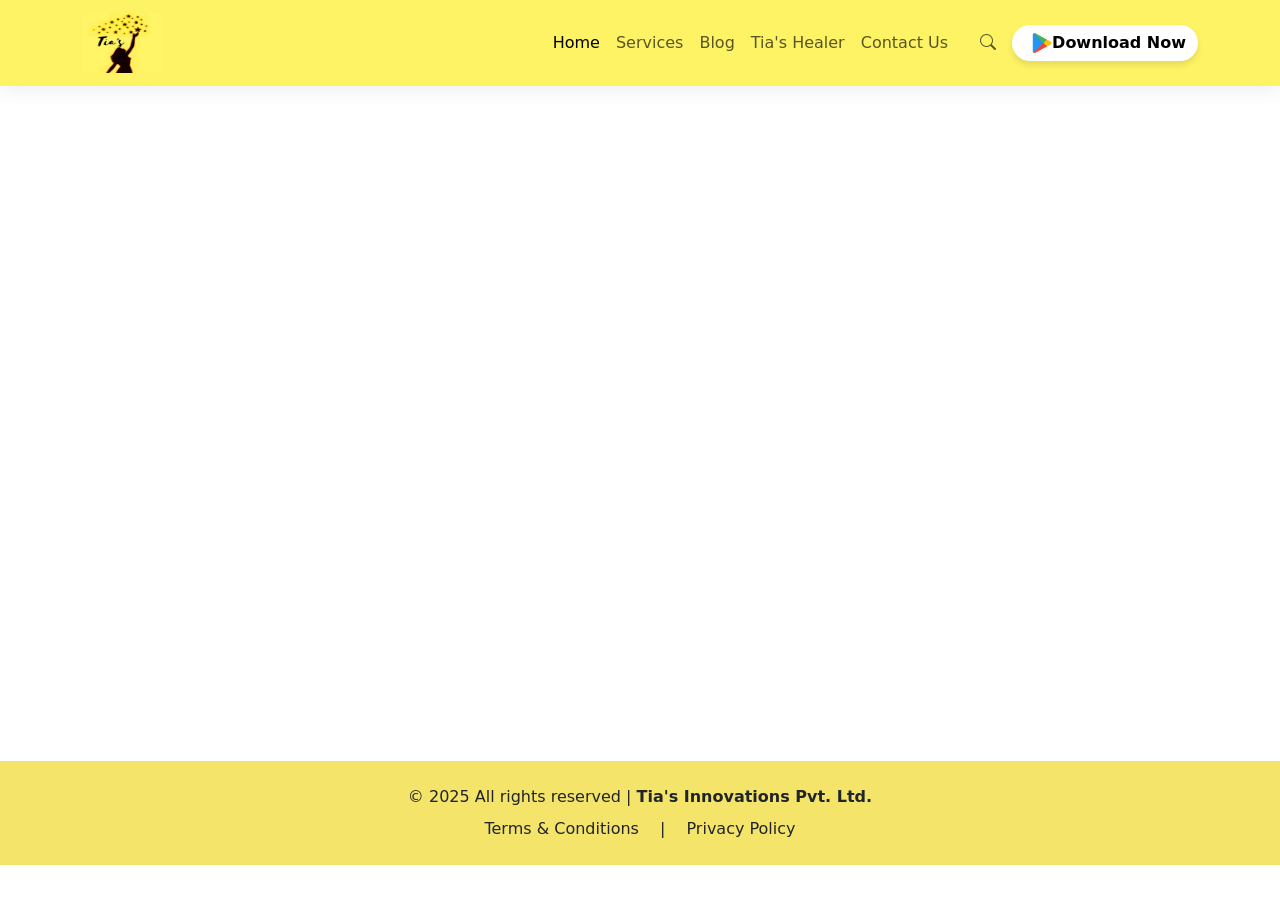
==== blog.html @ bd961603 "added blog page" ====
<!doctype html>
<html lang="en">

<head>
    <meta charset="utf-8" />
    <meta name="viewport" content="width=device-width, initial-scale=1" />
    <title>Tia's  Innovations OPC Pvt Ltd </title>
    <link rel="icon" href="./images/logo-new.jfif" type="image/x-icon">

    <!-- Bootstrap 5 CSS -->
    <link href="https://cdn.jsdelivr.net/npm/bootstrap@5.3.2/dist/css/bootstrap.min.css" rel="stylesheet">
    <!-- Bootstrap Icons -->
    <link href="https://cdn.jsdelivr.net/npm/bootstrap-icons@1.11.3/font/bootstrap-icons.css" rel="stylesheet">

    <link rel="stylesheet" href="style.css" />

    <!-- Google Tag Manager -->
    <script>(function(w,d,s,l,i){w[l]=w[l]||[];w[l].push({'gtm.start':
    new Date().getTime(),event:'gtm.js'});var f=d.getElementsByTagName(s)[0],
    j=d.createElement(s),dl=l!='dataLayer'?'&l='+l:'';j.async=true;j.src=
    'https://www.googletagmanager.com/gtm.js?id='+i+dl;f.parentNode.insertBefore(j,f);
    })(window,document,'script','dataLayer','GTM-P2VB5Q3Q');</script>
    <!-- End Google Tag Manager -->
</head>

<body>

<!-- Google Tag Manager (noscript) -->
<noscript><iframe src="https://www.googletagmanager.com/ns.html?id=GTM-P2VB5Q3Q"
    height="0" width="0" style="display:none;visibility:hidden"></iframe></noscript>
    <!-- End Google Tag Manager (noscript) -->

    

    <!-- Main navigation -->
    <nav class="navbar navbar-expand-lg  bg-white main-nav sticky-top">
        <div class="container">
            <a class="navbar-brand d-flex align-items-center gap-2" href="index.html">
                <img src="./images/logo-new.jfif" alt="Tia' logo" width="80" height="60" class="rounded" />
            </a>


            <button class="navbar-toggler" type="button" data-bs-toggle="collapse" data-bs-target="#mainNav"
                aria-controls="mainNav" aria-expanded="false" aria-label="Toggle navigation">
                <span class="navbar-toggler-icon"></span>
            </button>

            <div class="collapse navbar-collapse" id="mainNav">
                <ul class="navbar-nav ms-auto align-items-lg-center">
                    <li class="nav-item">
                        <a class="nav-link active" aria-current="page" href="index.html">Home</a>
                    </li>
                    <!-- <li class="nav-item dropdown">
                        <a class="nav-link dropdown-toggle" href="#" id="productsDropdown" role="button"
                            data-bs-toggle="dropdown" aria-expanded="false">
                            Products & Projects
                        </a>
                        <ul class="dropdown-menu" aria-labelledby="productsDropdown">
                            <li><a class="dropdown-item" href="#">Product Catalog</a></li>
                            <li><a class="dropdown-item" href="#">Ongoing Projects</a></li>
                            <li><a class="dropdown-item" href="#">Completed Work</a></li>
                        </ul>
                    </li> -->
                    <li class="nav-item"><a class="nav-link" href="index.html">Services</a></li>
                    <li class="nav-item"><a class="nav-link" href="blog.html">Blog</a></li>
                    <li class="nav-item"><a class="nav-link" href="healer.html">Tia's Healer</a></li>
                    <li class="nav-item"><a class="nav-link" href="./contact.html">Contact Us</a></li>
                    <li class="nav-item d-flex align-items-center ms-lg-3">
                        <a class="nav-link d-none d-lg-inline" href="#search" title="Search"><i
                                class="bi bi-search"></i></a>
                    </li>
                    <li class="nav-item ms-2">
                        <a class="btn btn-outline-primary cta-btn d-flex align-items-center"
                            href="https://play.google.com/store/apps/details?id=com.tias.healing" target="_blank"
                            rel="noopener noreferrer">

                            <!-- App Icon (Font Awesome / Custom Image) -->
                            <i class="fab fa-google-play me-2"></i>

                            <img src="./images/888857.png" width="20px"> Download Now
                        </a>
                    </li>

                </ul>
            </div>
        </div>
    </nav>




    <!-- Ketaki's blog embedd code starts here-->
        
    <div class="responsive-blog-container">
    <!-- lazy loading prevents the frame from slowing down initial page loads on mobile -->
    <iframe src="https://tias-healing.blogspot.com" title="My Blog" loading="lazy"></iframe>
    </div>

    <style>
    .responsive-blog-container {
        position: relative;
        width: 100%;
        /* On mobile, a fixed height can look awkward. 
        Using a percentage height based on screen size keeps it proportional */
        height: 75vh; 
        margin: 0 auto;
        overflow-y: auto;
        /* Smooth scrolling behavior specifically for mobile Safari/Chrome */
        -webkit-overflow-scrolling: touch; 
    }

    .responsive-blog-container iframe {
        width: 100%;
        height: 100%;
        border: none;
    }

    /* MEDIA QUERY: Optimizations specifically for small screens */
    @media screen and (max-width: 768px) {
        .responsive-blog-container {
        height: 80vh; /* Gives the blog slightly more vertical room on long mobile screens */
        padding: 0 10px; /* Prevents text from sticking to the absolute edge of the glass */
        }
    }
    </style>



    <!-- Ketaki's blog embedd code till here-->







    <!-- Toast Container -->
    <div class="position-fixed top-0 end-0 p-3" style="z-index: 1100">
        <div id="toastBox" class="toast align-items-center text-white border-0" role="alert" aria-live="assertive"
            aria-atomic="true">
            <div class="d-flex">
                <div id="toastMessage" class="toast-body"></div>
                <button type="button" class="btn-close btn-close-white me-2 m-auto" data-bs-dismiss="toast"
                    aria-label="Close"></button>
            </div>
        </div>
    </div>

    <script>
        document.getElementById("contactForm").addEventListener("submit", async function (e) {
            e.preventDefault();

            const name = document.getElementById("name").value.trim();
            const email = document.getElementById("email").value.trim();
            const mobile = document.getElementById("mobile").value.trim();
            const message = document.getElementById("message").value.trim();

            const toastBox = document.getElementById("toastBox");
            const toastMessage = document.getElementById("toastMessage");

            try {
                const response = await fetch("https://tiasinnovations.com/api/user/customerQuery", {
                    method: "POST",
                    headers: { "Content-Type": "application/json" },
                    body: JSON.stringify({ name, email, mobile, message })
                });

                const result = await response.json();
                const bsToast = new bootstrap.Toast(toastBox);

                if (response.ok) {
                    toastBox.classList.remove("bg-danger", "bg-warning");
                    toastBox.classList.add("bg-success");
                    toastMessage.innerHTML = `✅ ${result.message || "Your message has been sent successfully!"}`;
                    document.getElementById("contactForm").reset();
                } else {
                    toastBox.classList.remove("bg-success", "bg-warning");
                    toastBox.classList.add("bg-danger");
                    toastMessage.innerHTML = `❌ ${result.message || "Something went wrong. Please try again."}`;
                }
                bsToast.show();
            } catch (error) {
                const bsToast = new bootstrap.Toast(toastBox);
                toastBox.classList.remove("bg-success", "bg-danger");
                toastBox.classList.add("bg-warning");
                toastMessage.innerHTML = "⚠️ Failed to connect to server. Try again later.";
                bsToast.show();
            }
        });
    </script>

    <!-- Bootstrap JS (needed for toast) -->


    <!-- Footer -->
    <footer class="text-white text-center py-4" style="background-color: #f4e469;">
        <div class="container">
            <p class="mb-2 text-dark">
                &copy; 2025 All rights reserved | <strong>Tia's  Innovations Pvt. Ltd.</strong>
            </p>
            <p class="mb-0 text-dark">
                <a href="./terms.html" class="text-dark text-decoration-none me-3">Terms & Conditions</a> |
                <a href="./privacy.html" class="text-dark text-decoration-none ms-3">Privacy Policy</a>
            </p>
        </div>
    </footer>




    <script>
        const texts = [
            "Effective Solutions for",
            "Insomnia Relief",
            "Better Sleep Naturally",
            "Ancestral Healing",
            "Emotional Wellness"
        ];

        let count = 0;
        let index = 0;
        let currentText = "";
        let letter = "";
        const typingElement = document.getElementById("typing-text");

        function type() {
            if (count === texts.length) {
                count = 0; // loop
            }
            currentText = texts[count];
            letter = currentText.slice(0, ++index);

            typingElement.textContent = letter;

            if (letter.length === currentText.length) {
                setTimeout(() => {
                    index = 0;
                    count++;
                    type();
                }, 1500); // wait before deleting/next
            } else {
                setTimeout(type, 100);
            }
        }

        type();
    </script>
    <!-- Bootstrap JS -->
    <script src="https://cdn.jsdelivr.net/npm/bootstrap@5.3.2/dist/js/bootstrap.bundle.min.js"></script>
</body>

</html>
---- style.css ----
:root {
          --brand1: #6D9625;
          --brand2: #6D9625;
      }

      :root {
          --primary-600: #6D9625;
          --primary-400: #fef364;
          --muted: #6c757d;

      }

      .top-strip {
          background: linear-gradient(90deg, var(--brand2), var(--brand1));
          color: #fff;
          font-size: .9rem;
      }

      .navbar-brand strong {
          letter-spacing: .6px
      }

      .nav-link {
          padding: .6rem 0.9rem
      }

      .nav-link:hover {
          color: hsl(96, 53%, 50%)
      }

      .cta-btn {
          border-radius: 999px
      }

      .main-nav {
          backdrop-filter: blur(6px);
          box-shadow: 0 6px 18px rgba(15, 22, 39, 0.06)
      }

      .navbar {
          background-color:#fef364 !important;
      }

      @keyframes fadeInUp {
          from {
              opacity: 0;
              transform: translateY(40px)
          }

          to {
              opacity: 1;
              transform: translateY(0)
          }
      }

      .btn {
          background-color: white;
          color: black;
          border: none;
          transition: background-color 0.3s, color 0.3s;
          font-weight: 600;
          box-shadow: 0 4px 6px rgba(0, 0, 0, 0.1);

      }

      .btn:hover {
          background-color: hsl(112, 54%, 52%);
          color: white;
      }

      .title {
          font-weight: 700;
          color: #fff;
          font-size: 3rem;
          text-shadow: 2px 2px 4px rgba(0, 0, 0, 0.6);
      }

      .contact-sec {
          position: relative;
          background: url('./images/53-contacts-1.webp') no-repeat center center/cover;
          min-height: 100vh;
          display: flex;
          align-items: center;
          color: #fff;
      }
  .helar-sec {
          position: relative;
          background: url('./images/heal.jpg') no-repeat center center/cover;
          min-height: 100vh;
          display: flex;
          align-items: center;
          color: #fff;
      }

      .hero-section {
          position: relative;
          background: url('./images/home-3-background-1.webp') no-repeat center center/cover;
          min-height: 100vh;
          display: flex;
          align-items: center;
          color: #fff;
      }

      .hero-overlay {
          position: absolute;
          top: 0;
          left: 0;
          width: 100%;
          height: 100%;
          background: rgba(0, 0, 0, 0.4);
      }

      .hero-content {
          position: relative;
          z-index: 2;
          max-width: 900px;
      }

      .hero-content h1 {
          font-size: 5.7rem;
          font-weight: 700;
      }

      .hero-content p {
          font-size: 1.1rem;
          margin-top: 15px;
      }

      @media (max-width: 768px) {
          .hero-content h1 {
              font-size: 2.2rem;
          }

          .hero-content p {
              font-size: 1rem;
          }

      }

      .btn-custom {
          background: #fff;
          color: #6a0d83;
          font-weight: 600;
          padding: 12px 24px;
          border-radius: 50px;
          margin-right: 10px;
          transition: 0.3s;
      }

      .btn-custom:hover {
          background: #6a0d83;
          color: #fff;
      }

      /* About Section */
      .about {
          padding: 6rem 0;
          background: #f8f9fa;
      }

      .para {
          text-align: justify;

          font-size: 1.1rem;
          line-height: 1.8;
          color: #333;
          margin-top: 1rem;

          /* word-spacing: 1px; letter-spacing: 0.5px; */

          text-indent: 50px;


      }

      .about-img {
          width: 100%;
          height: auto;
          border-radius: 15px;
          animation: fadeInLeft 1.5s ease both;
      }

      .about-text {
          animation: fadeInRight 1.5s ease both;
      }

      @keyframes fadeInLeft {
          from {
              opacity: 0;
              transform: translateX(-50px)
          }

          to {
              opacity: 1;
              transform: translateX(0)
          }
      }

      .about {
          padding: 6rem 0;
          position: relative;
          overflow: hidden;
      }

      .about .card-panel {
          background: var(--card-bg);
          color: #071026;
          border: 0;
          padding: 2rem;
          border-radius: 1rem;
          /* box-shadow: 0 10px 30px rgba(2, 6, 23, 0.6); */
      }

      .headline {
          font-weight: 700;
          letter-spacing: -0.02em;
          margin-bottom: .75rem;
          font-size: 2.8rem;
      }

      .lead-para {
          color: var(--muted);
          margin-bottom: 1.25rem;
      }

      .feature {
          display: flex;
          gap: .75rem;
          align-items: flex-start
      }

      .feature .icon {
          width: 48px;
          height: 48px;
          background: linear-gradient(135deg, var(--primary-600), var(--primary-400));
          border-radius: 12px;
          display: grid;
          place-items: center;
          color: #fff;
          font-size: 1.2rem;
          box-shadow: 0 6px 18px rgba(255, 106, 0, 0.2);
      }

      .about-img {
          width: 100%;
          height: auto;
          border-radius: 1rem;
          box-shadow: 0 20px 40px rgba(2, 6, 23, 0.6);
          transform: translateZ(0);
      }

      /* Decorative SVG wave */
      .wave {
          position: absolute;
          right: -10%;
          top: -6%;
          opacity: .07;
          transform: rotate(10deg);
          width: 520px
      }

      @media (max-width: 767px) {
          .about {
              padding: 3rem 0
          }

          .feature .icon {
              width: 44px;
              height: 44px
          }
      }

      .about-tia {
          color: var(--primary-600);
          font-weight: 700;
          font-size: 3rem;
      }

      .retreat-card {
          border-radius: 15px;
          overflow: hidden;
          transition: transform 0.3s ease, box-shadow 0.3s ease;
          background: #f9f7f4;
      }

      .retreat-card:hover {
          transform: translateY(-8px);
          box-shadow: 0 8px 20px rgba(0, 0, 0, 0.15);
      }

      .retreat-img {
          height: 220px;
          object-fit: cover;
          width: 100%;
      }

      .date-badge {
          position: absolute;
          top: 11rem;
          left: 15px;
          background: white;
          color: #333;
          font-size: 14px;
          font-weight: 500;
          padding: 5px 15px;
          border-radius: 20px;
          box-shadow: 0 2px 6px rgba(0, 0, 0, 0.1);
      }

      .featured-badge {
          position: absolute;
          top: 10px;
          left: 15px;
          background: #6c3483;
          color: white;
          font-size: 13px;
          font-weight: 600;
          padding: 5px 15px;
          border-radius: 20px;
      }

      .retreat-body {
          padding: 18px;
      }

      .retreat-title {
          font-size: 1.6rem;
          font-weight: 400;
          color: #2d2d2d;
          margin-bottom: 10px;
      }

      .retreat-footer {
          display: flex;
          justify-content: space-between;
          align-items: center;
          font-size: 14px;
          color: #777;
      }

      .retreat-footer i {
          font-size: 16px;
          color: #555;
      }

      .retreat-img-right {
          height: 500px;
          object-fit: cover;
          width: 100%;
      }

      .hero-one {
          position: relative;
          background: url('./images/home-3-background-3.webp') no-repeat center center/cover;
          height: 100vh;
          color: white;
          display: flex;

          padding: 20px;
      }

      .hero-overlay {
          position: absolute;
          top: 0;
          left: 0;
          right: 0;
          bottom: 0;
          background: rgba(0, 0, 0, 0.4);
      }

      .hero-content-one {
          position: relative;
          z-index: 2;
          max-width: 800px;
          padding: 15% 5%;
          /* 👈 left side me shift karne ke liye */
          text-align: left;
      }

      /* .typing {
          font-size: 2.5rem;
          font-weight: bold;
          border-right: 3px solid #fff;
          white-space: nowrap;
          overflow: hidden;
          width: 0;
          animation: typing 4s steps(30, end) forwards, blink 0.7s step-end infinite;
      } */
      .typing {
          font-size: clamp(1.5rem, 5vw, 2.5rem);
          /* Responsive font size */
          font-weight: bold;
          border-right: 3px solid #fff;
          white-space: nowrap;
          overflow: hidden;
          width: 0;
          animation: typing 4s steps(30, end) forwards, blink 0.7s step-end infinite;
      }

      /* Typing animation */
      @keyframes typing {
          from {
              width: 0;
          }

          to {
              width: 100%;
          }

          /* fill container width */
      }

      /* Blinking cursor */
      @keyframes blink {

          from,
          to {
              border-color: transparent;
          }

          50% {
              border-color: #fff;
          }
      }

      /* Optional: Adjust animation steps based on text length using media queries */
      @media (max-width: 768px) {
          .typing {
              animation: typing 4s steps(20, end) forwards, blink 0.7s step-end infinite;
          }
      }

      @media (max-width: 480px) {
          .typing {
              animation: typing 4s steps(15, end) forwards, blink 0.7s step-end infinite;
          }
      }

      @keyframes typing {
          from {
              width: 0
          }

          to {
              width: 100%
          }
      }

      @keyframes blink {

          from,
          to {
              border-color: transparent
          }

          50% {
              border-color: white
          }
      }

      .Effective {
          font-weight: 700;
          color: #fff;
          font-size: 3rem;
          text-shadow: 2px 2px 4px rgba(0, 0, 0, 0.6);
      }

      .wellness-section {
          background: hwb(56 66% 1%);
          /* soft background color like your screenshot */
          padding: 60px 0;
      }

      .wellness-item {
          margin-bottom: 30px;
      }

      .wellness-number {
          display: inline-flex;
          align-items: center;
          justify-content: center;
          width: 40px;
          height: 40px;
          background: #6D9625;
          border-radius: 5px;
          font-weight: bold;
          color: white;
          margin-right: 15px;
      }

      .wellness-title {
          font-size: 1.2rem;
          font-weight: bold;
          margin-bottom: 5px;
      }

      .wellness-img {
          position: relative;
          text-align: center;
          margin-top: 30px;
          padding: 20px;
      }

      .wellness-img img {
          width: 480px;
          /* Fixed width */
          height: 600px;
          /* Fixed height */
          border-radius: 10px;
          display: block;
          margin: 0 auto;
          /* Center align */
          object-fit: cover;
          /* Image properly fit hoga container me */
      }

      @media (max-width: 991px) {
          .wellness-img img {
              width: 100%;
              height: auto;
          }
      }

      .services-section {
          background: white;
          /* Light gradient or solid yellow */
          color: #333;
          padding: 60px 20px;
          font-family: 'Poppins', sans-serif;
      }

      .services-section .container {
          max-width: 1200px;
          margin: 0 auto;
      }

      .section-title {
          font-size: 2.5rem;
          text-align: center;
          margin-bottom: 20px;
          color: #6D9625;
          /* Accent green */
          text-transform: uppercase;
      }

      .section-description {
          text-align: center;
          font-size: 1.1rem;
          margin-bottom: 50px;
          line-height: 1.6;
      }

      .service-cards {
          display: grid;
          grid-template-columns: repeat(4, 1fr);
          /* 4 cards in a row */
          gap: 30px;
      }

      @media (max-width: 1024px) {
          .service-cards {
              grid-template-columns: repeat(2, 1fr);
          }
      }

      @media (max-width: 768px) {
          .service-cards {
              grid-template-columns: 1fr;
          }
      }

      .service-card {
          background-color: #fff;
          /* White background */
          padding: 25px;
          border-radius: 15px;
          text-align: center;
          transition: transform 0.3s, box-shadow 0.3s;
          box-shadow: 0 4px 15px rgba(0, 0, 0, 0.1);
      }

      .service-card img {
          width: 80px;
          height: 80px;
          margin-bottom: 20px;
          border-radius: 10px;
          object-fit: contain;
      }

      .service-card h3 {
          margin-bottom: 15px;
          color: #6D9625;
          /* Accent green for headings */
          font-size: 1.5rem;
      }

      .service-card p {
          font-size: 1rem;
          line-height: 1.5;
          color: #555;
          /* Dark gray text */
      }

      .service-card:hover {
          transform: translateY(-10px);
          box-shadow: 0 10px 25px rgba(0, 0, 0, 0.15);
      }

      .wellness-ui-card {
          transition: transform 0.3s, box-shadow 0.3s;
          border-radius: 15px;
      }

      .wellness-ui-card:hover {
          transform: translateY(-8px);
          box-shadow: 0 15px 35px rgba(0, 0, 0, 0.15);
      }

      .card-label {
          display: inline-block;
          background-color: #f4e469;
          color: green;
          padding: 3px 10px;
          border-radius: 20px;
          font-size: 1rem;
          font-weight: 500;
      }

      .card-title {
          font-size: 1.2rem;
          font-weight: 500;
          color: #3d3d3d;
      }

      .read-more {
          display: inline-flex;
          align-items: center;
          color: #7c5e7c;
          font-weight: 500;
          text-decoration: none;
          margin-top: 8px;
      }

      .read-more span {
          margin-left: 5px;
          transition: margin-left 0.3s;
      }

      .read-more:hover span {
          margin-left: 10px;
      }

      .card-img-top {
          object-fit: cover;
          height: 180px;
      }

      .contact-section {
          background-color: #f9f9f9;
      }

      .contact-card h5 {
          color: #ff6600;
          /* Match hero button color */
          margin-bottom: 10px;
      }

      .contact-card p {
          color: #555;
      }

      .contact-form .btn-custom {
          background-color: #ff6600;
          color: #fff;
          border: none;
          transition: 0.3s;
      }

      .contact-form .btn-custom:hover {
          background-color: #e65c00;
      }

      .contact-section {
          background-color: #f9f9f9;
      }

      .contact-card h6 {
          color: #ff6600;
          /* match hero button */
          margin-bottom: 5px;
      }

      .contact-card p {
          color: #555;
      }

      .contact-form .btn-custom {
          background-color: #6D9625;
          color: #fff;
          border: none;
          transition: 0.3s;
      }

      .contact-form .btn-custom:hover {
          background-color: #d4d852;
      }

      .con {
          font-size: 4rem;
      }

      @media (max-width: 768px) {
          .con {
              font-size: 2.5rem;
          }

      }

      .home-contact {
          height: 600px;
          width: 600px;
      }

      .logo {
          width: 80px;
          height: 60px;
      }

      @media (max-width: 576px) {
          .logo {
              width: 60px;
              height: 45px;
          }
      }

      .terms-section {
          padding: 60px 15px;
      }

      .terms-section h1,
      .terms-section h2 {
          color: hsl(0, 0%, 6%);
          /* Match your brand color */
          font-size: 1.4rem;
      }

      .terms-section p {
          line-height: 1.8;
      }

      .terms-section ul {
          list-style-type: disc;
          padding-left: 20px;
      }

      .terms-section li {
          margin-bottom: 10px;
      }

      .privacy-section {
          padding: 60px 15px;
      }

      .privacy-section h1,
      .privacy-section h2 {
          color: #101010;
          /* Brand color */
            font-size: 1.4rem;
      }

      .privacy-section p {
          line-height: 1.8;
      }

      .privacy-section ul {
          list-style-type: disc;
          padding-left: 20px;
      }

      .privacy-section li {
          margin-bottom: 10px;
      }
      .hel{
        font-size: 4rem;
      }
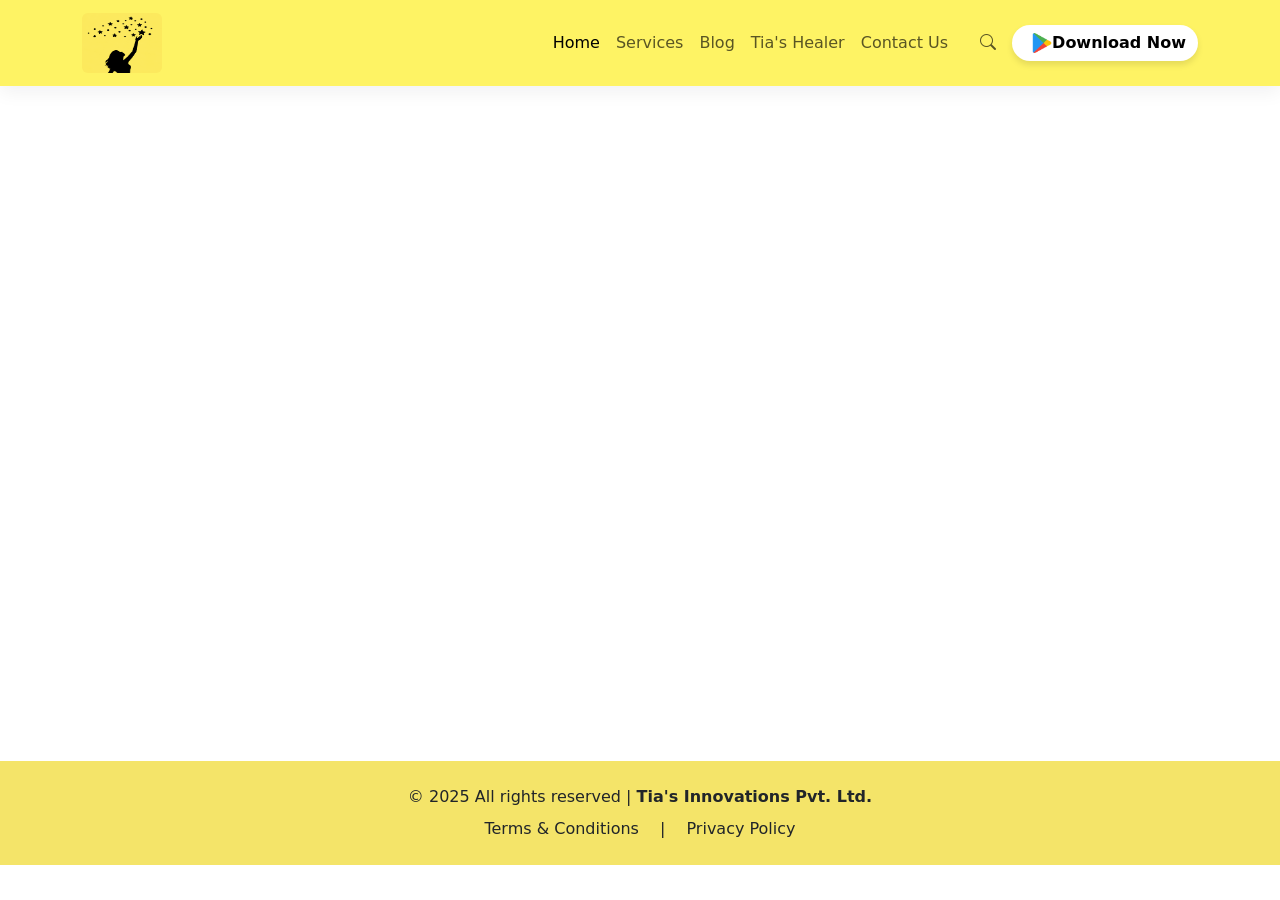
==== commit f6f1fe62: "blog" ====
--- a/blog.html
+++ b/blog.html
@@ -62,7 +62,7 @@
                         </ul>
                     </li> -->
                     <li class="nav-item"><a class="nav-link" href="index.html">Services</a></li>
-                    <li class="nav-item"><a class="nav-link" href="blog.html">Blog</a></li>
+                    <li class="nav-item"><a class="nav-link" href="https://tias-healing-blog.tiasinnovations.com" target="_blank">Blog</a></li>
                     <li class="nav-item"><a class="nav-link" href="healer.html">Tia's Healer</a></li>
                     <li class="nav-item"><a class="nav-link" href="./contact.html">Contact Us</a></li>
                     <li class="nav-item d-flex align-items-center ms-lg-3">
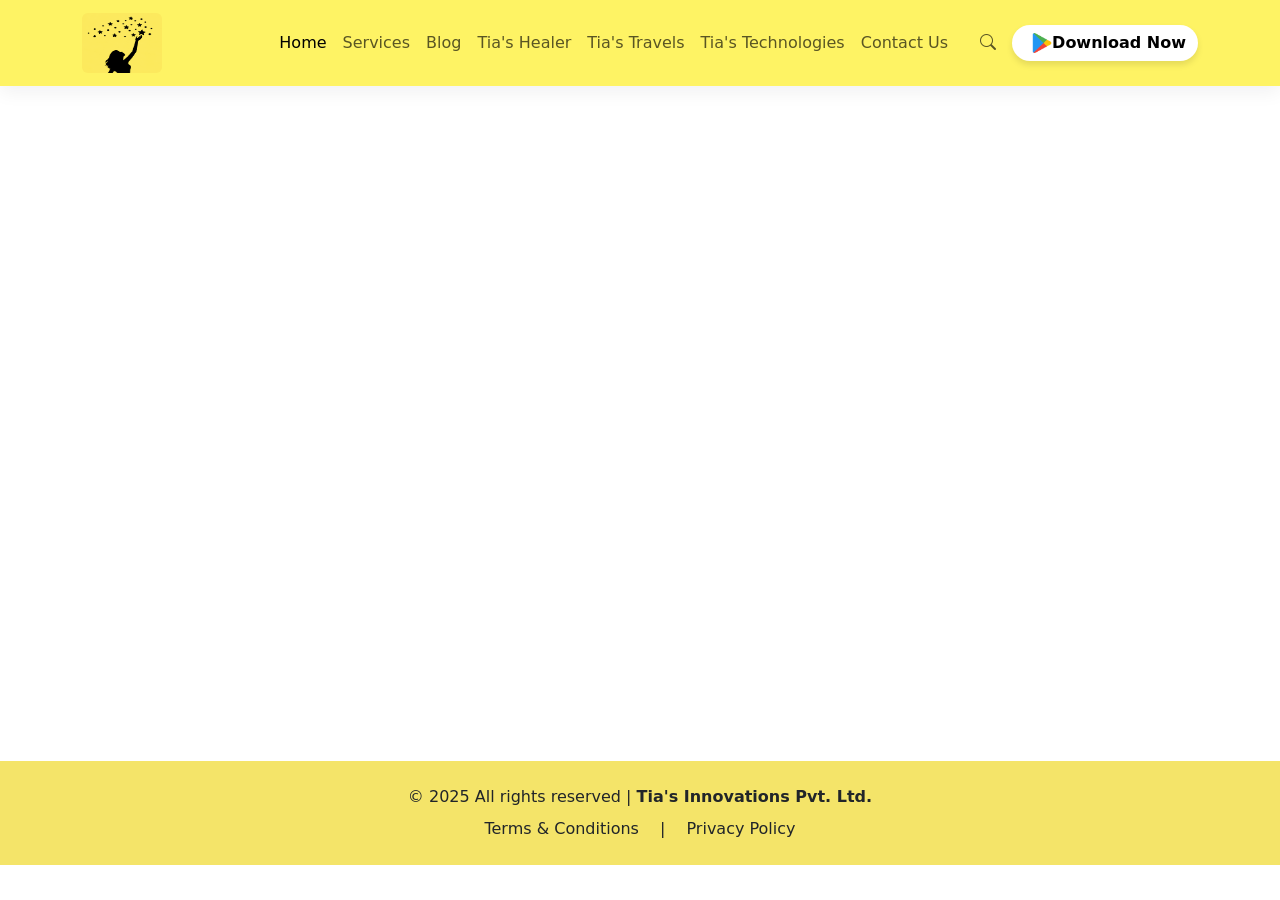
==== commit bbcd4c6a: "added tias travels and tias technologies links to site" ====
--- a/blog.html
+++ b/blog.html
@@ -64,6 +64,9 @@
                     <li class="nav-item"><a class="nav-link" href="index.html">Services</a></li>
                     <li class="nav-item"><a class="nav-link" href="https://tias-healing-blog.tiasinnovations.com" target="_blank">Blog</a></li>
                     <li class="nav-item"><a class="nav-link" href="healer.html">Tia's Healer</a></li>
+                      <li class="nav-item"><a class="nav-link" href="https://tiastravels.tiasinnovations.com" target="_blank">Tia's Travels</a></li>
+                    <li class="nav-item"><a class="nav-link" href="https://sites.google.com/view/ketaki-technologies/home?authuser=0" target="_blank">Tia's Technologies</a></li>
+
                     <li class="nav-item"><a class="nav-link" href="./contact.html">Contact Us</a></li>
                     <li class="nav-item d-flex align-items-center ms-lg-3">
                         <a class="nav-link d-none d-lg-inline" href="#search" title="Search"><i
--- a/style.css
+++ b/style.css
@@ -501,7 +501,8 @@
           padding: 20px;
       }
 
-      .wellness-img img {
+      .wellness-img img,
+      .wellness-img video {
           width: 480px;
           /* Fixed width */
           height: 600px;
@@ -515,7 +516,8 @@
       }
 
       @media (max-width: 991px) {
-          .wellness-img img {
+          .wellness-img img,
+          .wellness-img video {
               width: 100%;
               height: auto;
           }
@@ -782,4 +784,4 @@
       }
       .hel{
         font-size: 4rem;
-      }+      }
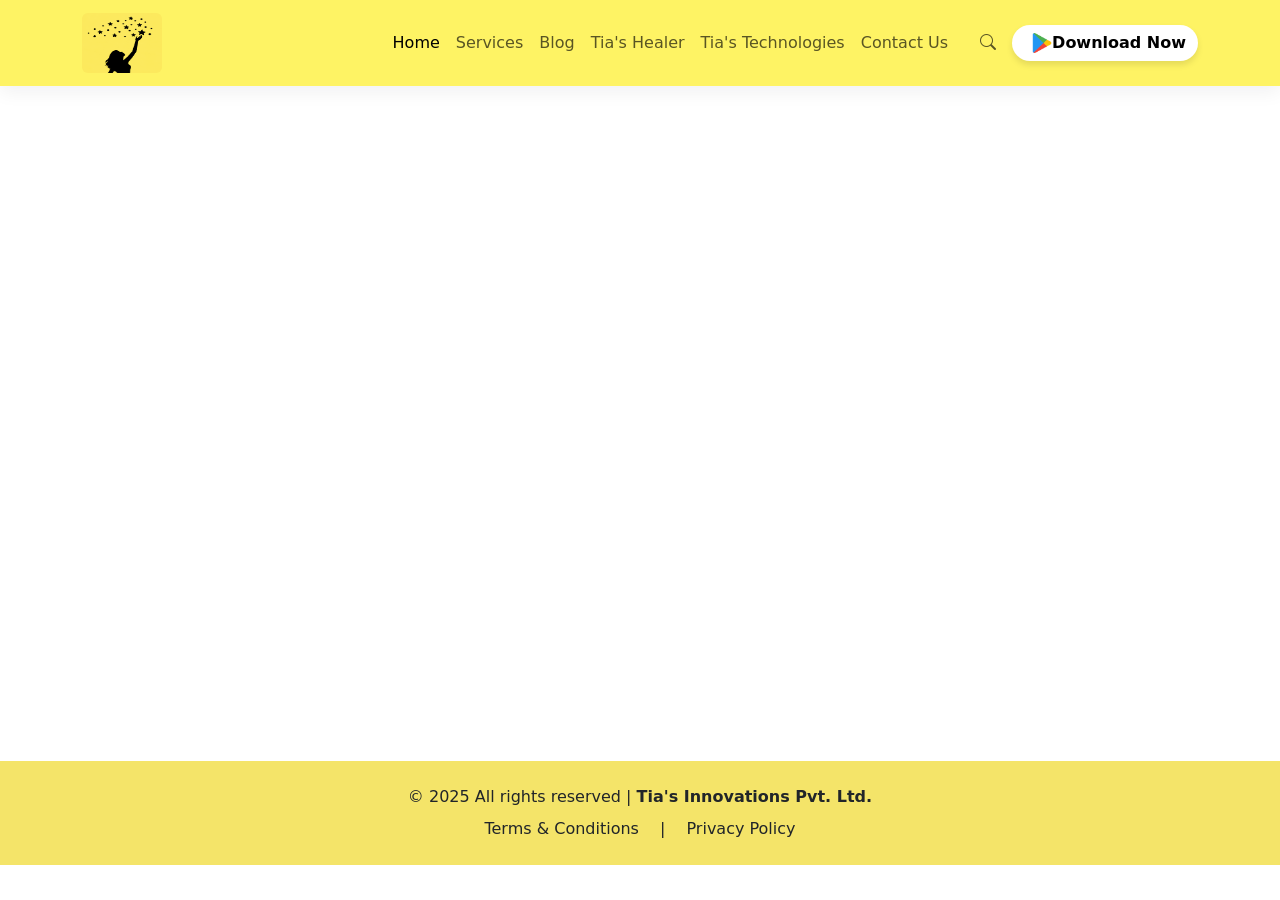
==== commit 8a3efed8: "removed travels link - that is part of technologies product" ====
--- a/blog.html
+++ b/blog.html
@@ -64,7 +64,7 @@
                     <li class="nav-item"><a class="nav-link" href="index.html">Services</a></li>
                     <li class="nav-item"><a class="nav-link" href="https://tias-healing-blog.tiasinnovations.com" target="_blank">Blog</a></li>
                     <li class="nav-item"><a class="nav-link" href="healer.html">Tia's Healer</a></li>
-                      <li class="nav-item"><a class="nav-link" href="https://tiastravels.tiasinnovations.com" target="_blank">Tia's Travels</a></li>
+                      <!-- <li class="nav-item"><a class="nav-link" href="https://tiastravels.tiasinnovations.com" target="_blank">Tia's Travels</a></li> -->
                     <li class="nav-item"><a class="nav-link" href="https://sites.google.com/view/ketaki-technologies/home?authuser=0" target="_blank">Tia's Technologies</a></li>
 
                     <li class="nav-item"><a class="nav-link" href="./contact.html">Contact Us</a></li>
